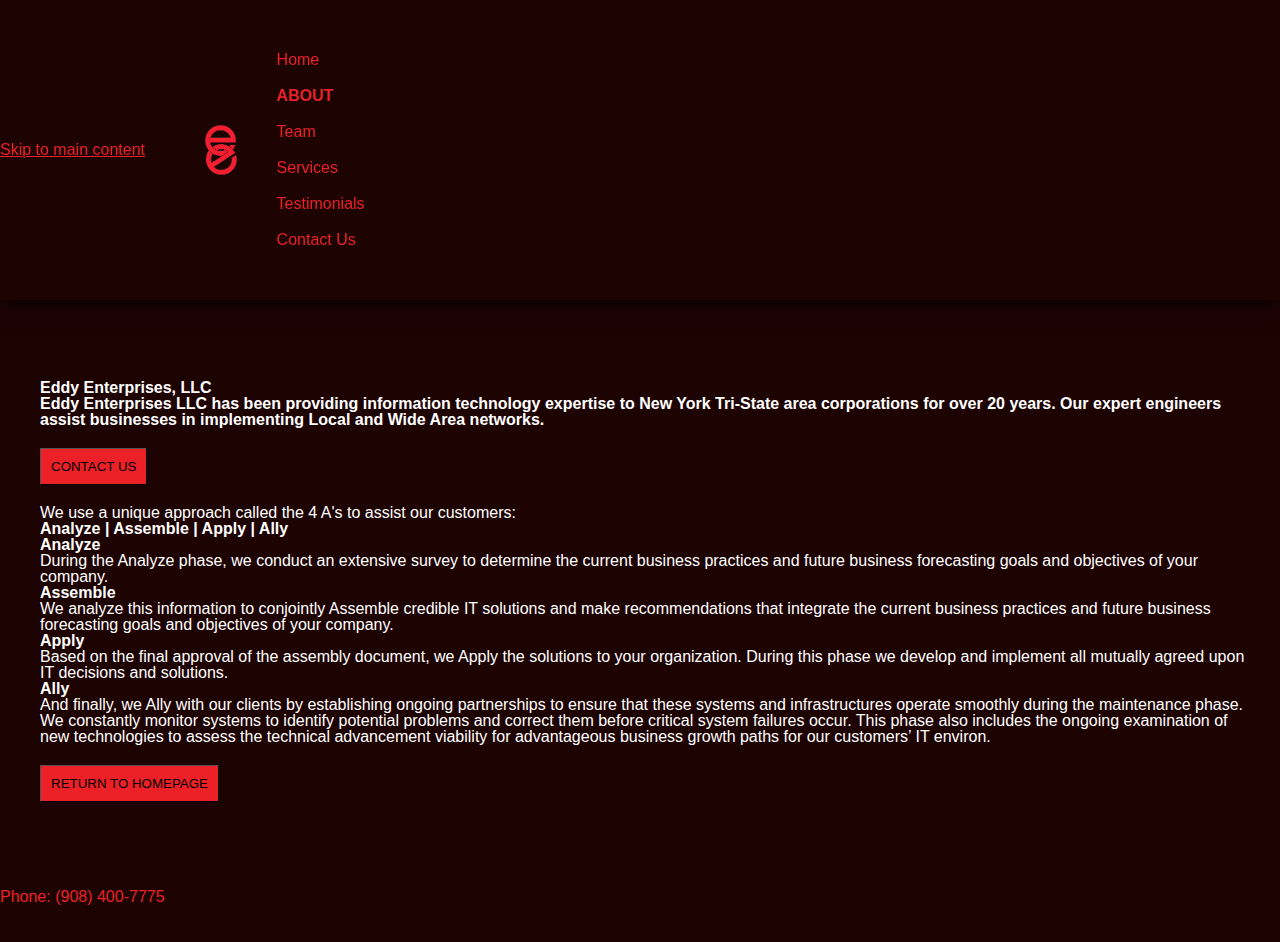
==== about.html @ 0400b801 "adding files" ====
<!DOCTYPE html>
<!--the nyc_night.jpg and server_work.jpg images will be included on this page, both will need to be resized-->

<html lang="en">
<head>
    <meta charset="UTF-8">
	<link rel="stylesheet" href="css/html5reset.css">
	<link rel="stylesheet" href="css/style.css">
    <title>About Us</title>
</head>
<body>
<header> 
	<a class="skip-main" href="#main">Skip to main content</a>
	<img src="images/symbol_flat.png" alt="EEL logo"/>
	<nav> <ul> 
		<li> <a href="index.html">Home</a></li>
		<li> <a href="about.html" class="current"><strong>About</strong></a> </li>
		<li> <a href="team.html">Team</a></li>
		<li> <a href="services.html">Services</a></li>
		<li> <a href="testimonials.html">Testimonials</a></li>
		<li> <a href="contact.html">Contact Us</a></li>
		</ul></nav>
</header>
	<main id="main">
	<h1> Eddy Enterprises, LLC </h1>
	<h2> Eddy Enterprises LLC has been providing information technology expertise to New York Tri-State area corporations for over 20 years. Our expert engineers assist businesses in implementing Local and Wide Area networks. </h2>
	<button onclick="window.location.href='contact.html'"> Contact Us </button>
	<p>We use a unique approach called the 4 A's to assist our customers:</p>
	<h3>Analyze | Assemble | Apply | Ally</h3>
<h4>Analyze</h4>
<p>During the Analyze phase, we conduct an extensive survey to determine the current business practices and future business forecasting goals and objectives of your company.</p>
<h4>Assemble</h4>
<p>We analyze this information to conjointly Assemble credible IT solutions and make recommendations that integrate the current business practices and future business forecasting goals and objectives of your company.</p>
<h4>Apply</h4>
<p>Based on the final approval of the assembly document, we Apply the solutions to your organization. During this phase we develop and implement all mutually agreed upon IT decisions and solutions.</p>
<h4>Ally</h4>
<p>And finally, we Ally with our clients by establishing ongoing partnerships to ensure that these systems and infrastructures operate smoothly during the maintenance phase.  We constantly monitor systems to identify potential problems and correct them before critical system failures occur. This phase also includes the ongoing examination of new technologies to assess the technical advancement viability for advantageous business growth paths for our customers’ IT environ.</p>
<button onclick="window.location.href='index.html'"> Return to Homepage</button></main>
<footer> <p>Phone: (908) 400-7775</p> </footer>
</body>
</html>
---- css/style.css ----
/* CSS Document */


main {
	margin-top:350px;
	background-color: #1E0303;
	font-family:'Century Gothic', CenturyGothic, Arial, sans-serif;
	padding: 30px 30px 30px 0px;
	margin-left:40px;
	color: white;
	border: white;
	text-decoration: none;
}

body {
	background-color: #1E0303;
	font-family:'Century Gothic', CenturyGothic, Arial, sans-serif;
}

button {
	background: #EC2127;
	font-family:'Century Gothic', CenturyGothic, Arial, sans-serif, bold;
	text-transform: uppercase;
	padding: 10px;
	border-color:black;
	border-width: 1px;
	display: inline-block;
	align-content: center;
	margin: 20px 20px 20px 0px;
}


.banner {	
	max-width: 99%;
}

header img {
	height: 50px;
	padding: 20px;
	margin-left: 40px;
}


/*header code adapted from https://codetheweb.blog/2017/12/12/style-a-navigation-bar-css/*/
header {
	background-color: #1E0303;
	position: fixed;
	height: 300px;
	top: 0;
	left: 0;
	right: 0;
	display: flex;
	align-items: center;
	box-shadow: 0 0 25px 0 black;
}

header li {
	margin: 20px;
}

a {
	color: white;
}

nav * {
	color: #EC2127;
	margin-top: 20px;
	font-family:'Century Gothic', CenturyGothic, Arial, sans-serif, bold;
	text-decoration: none;
}

.skip-main {
	color: #EC2127;
}

.current {
	text-transform: uppercase;
}

footer *{
	background-color: #1E0303;
	color:#EC2127;
	height: 90px;
	right: 0;
  	bottom: 0;
  	left: 0;
}

footer p {
	display: flex;
	align-items: center;
}
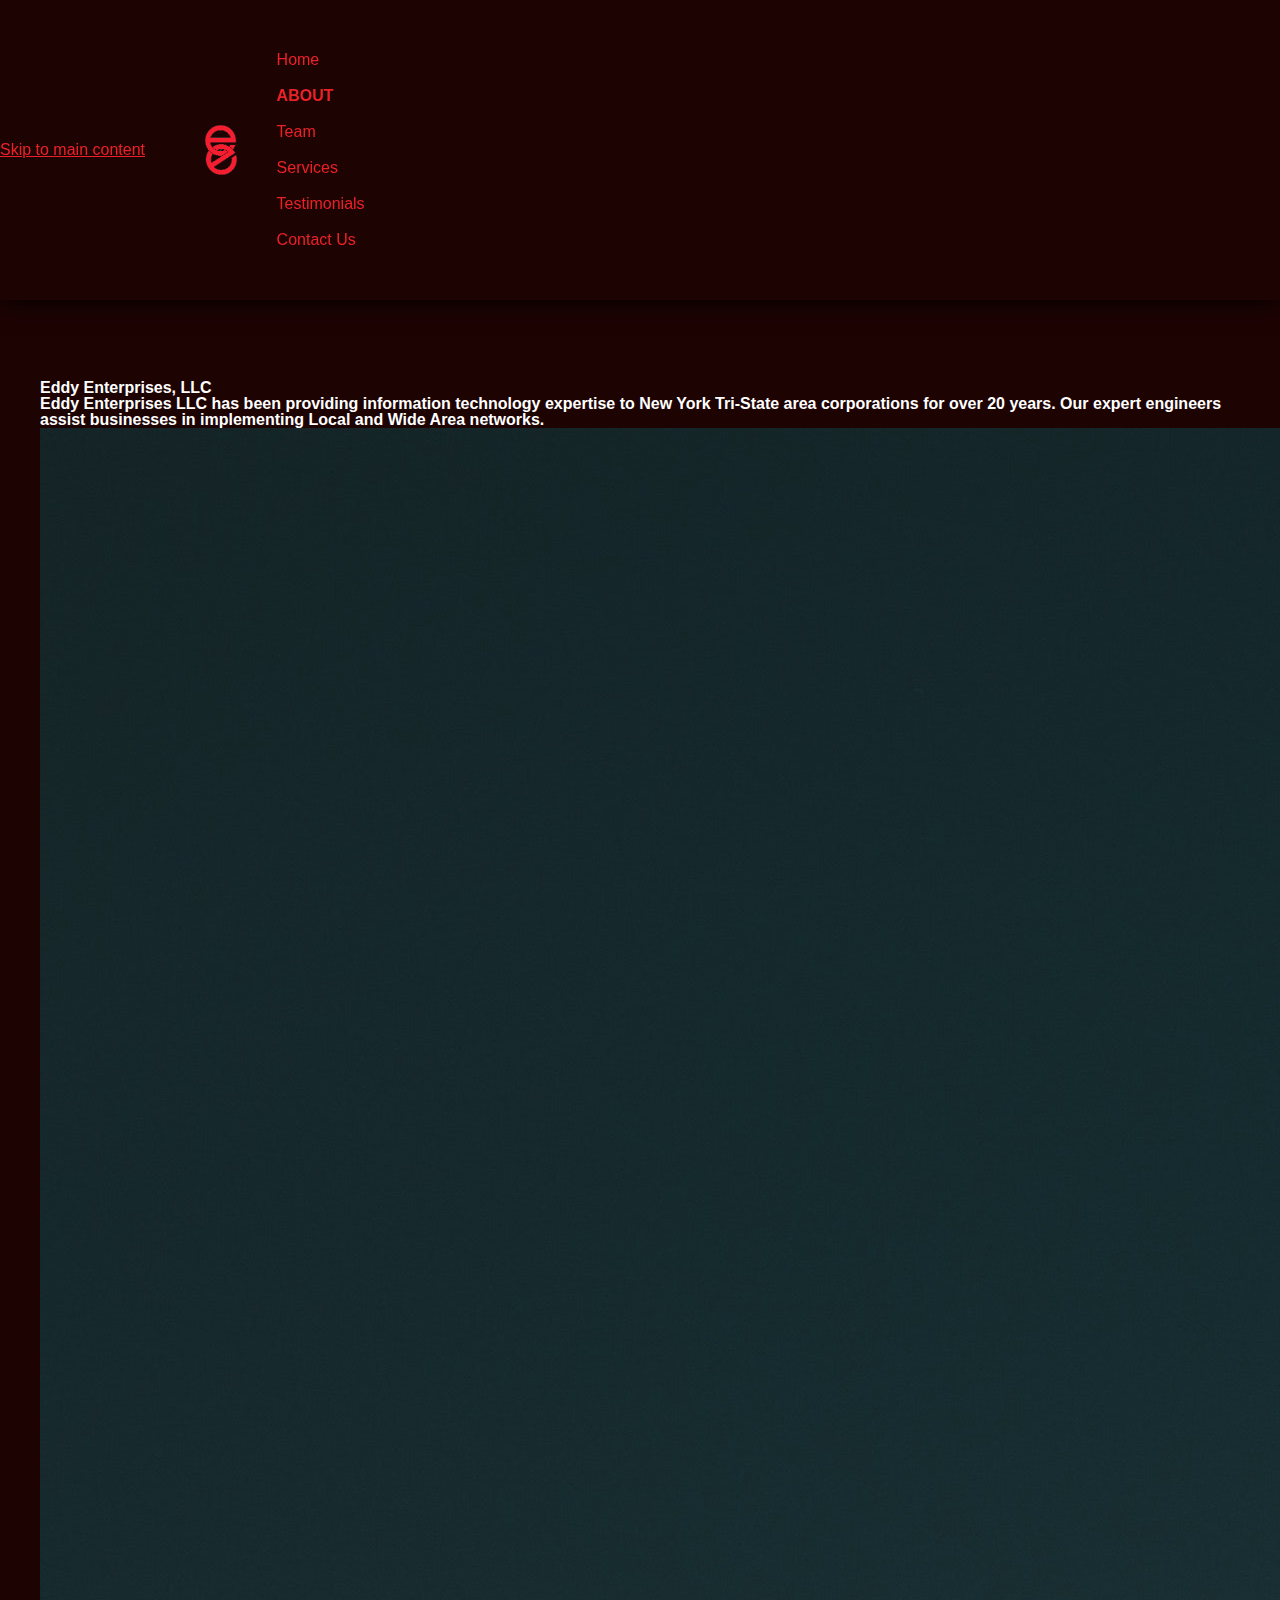
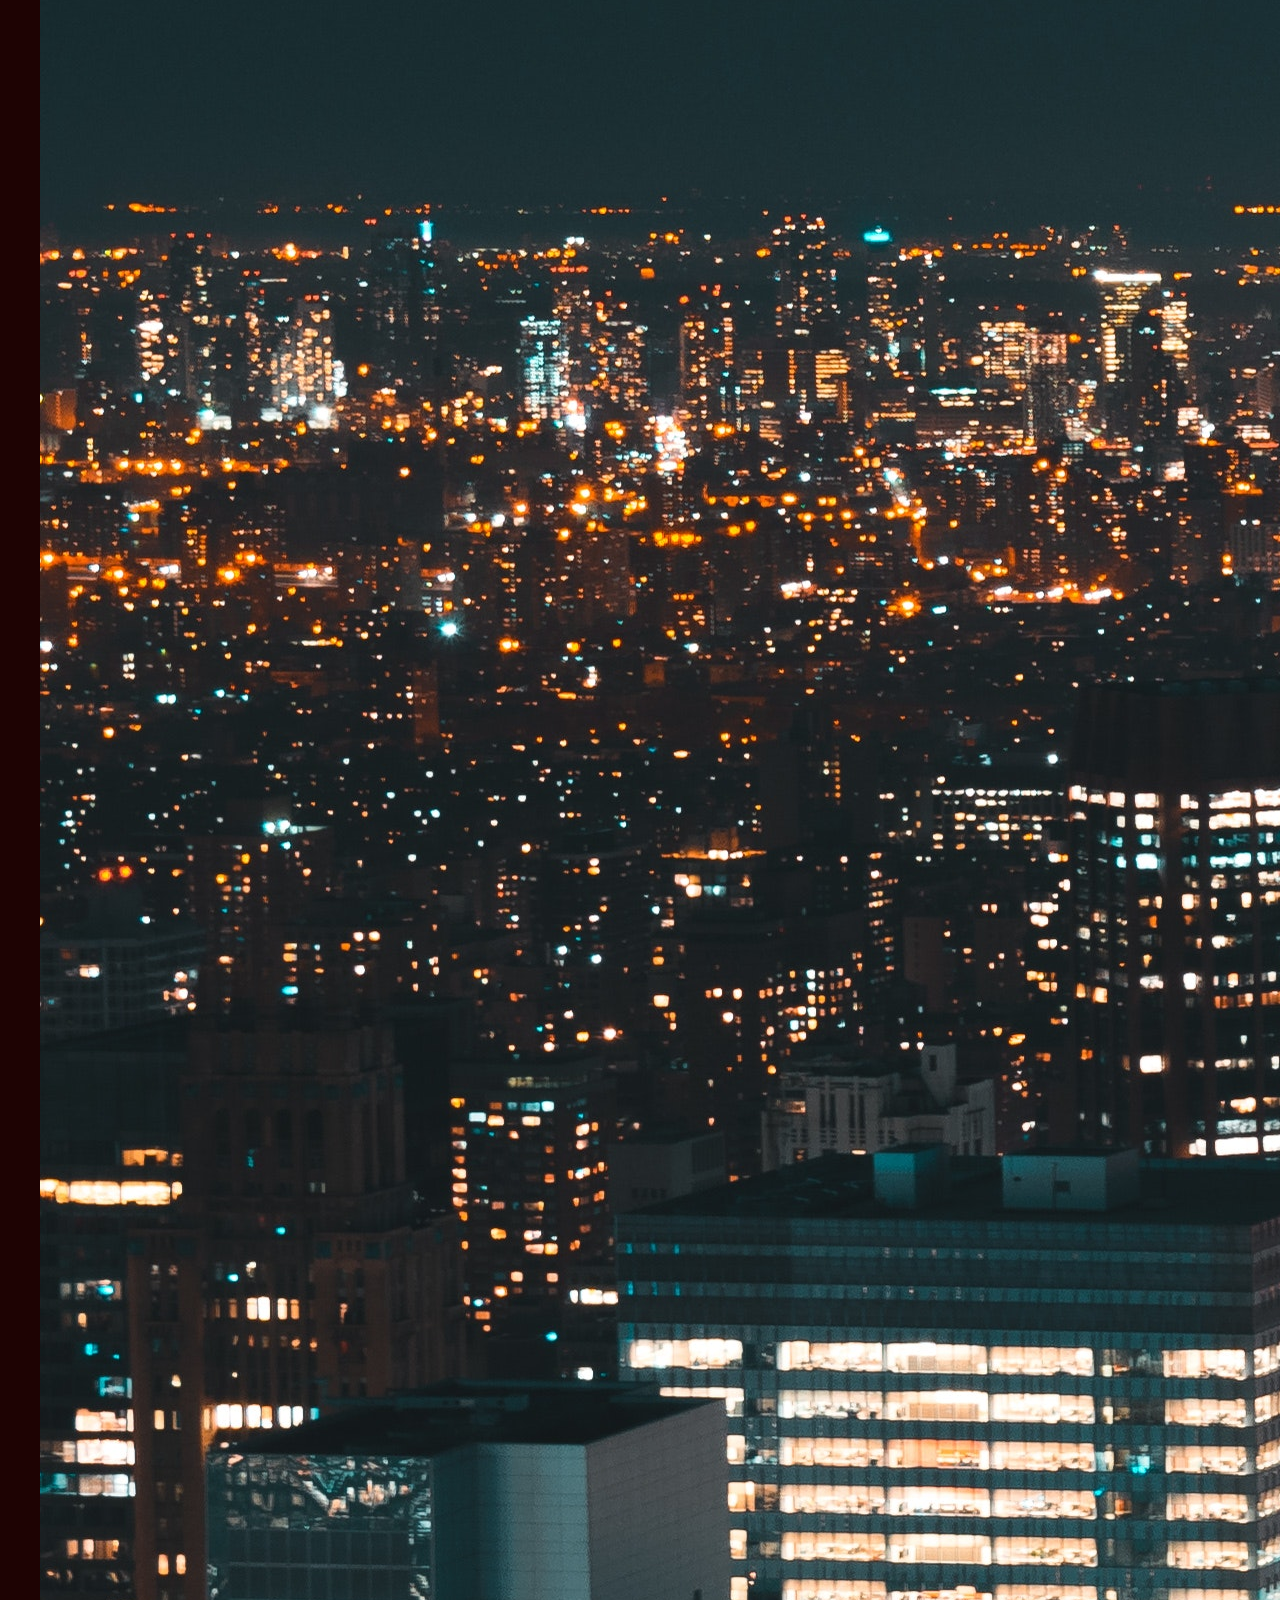
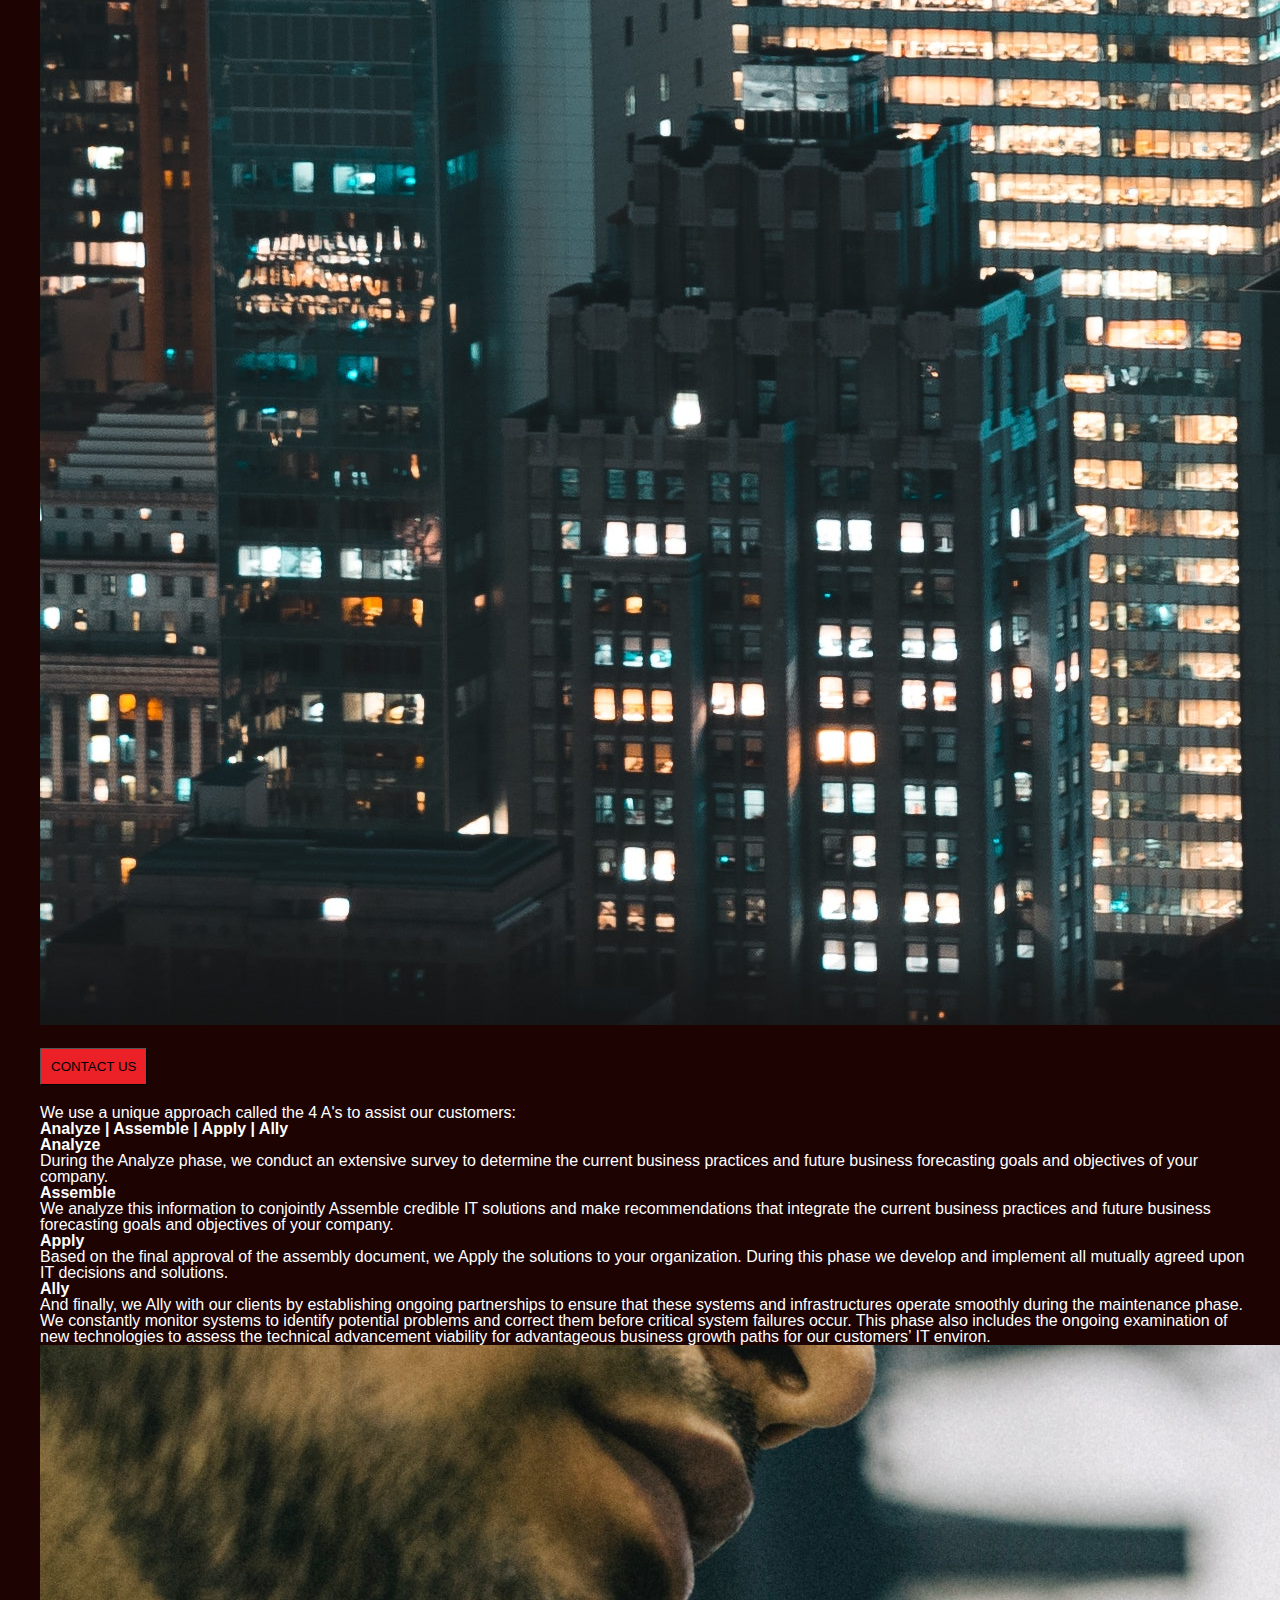
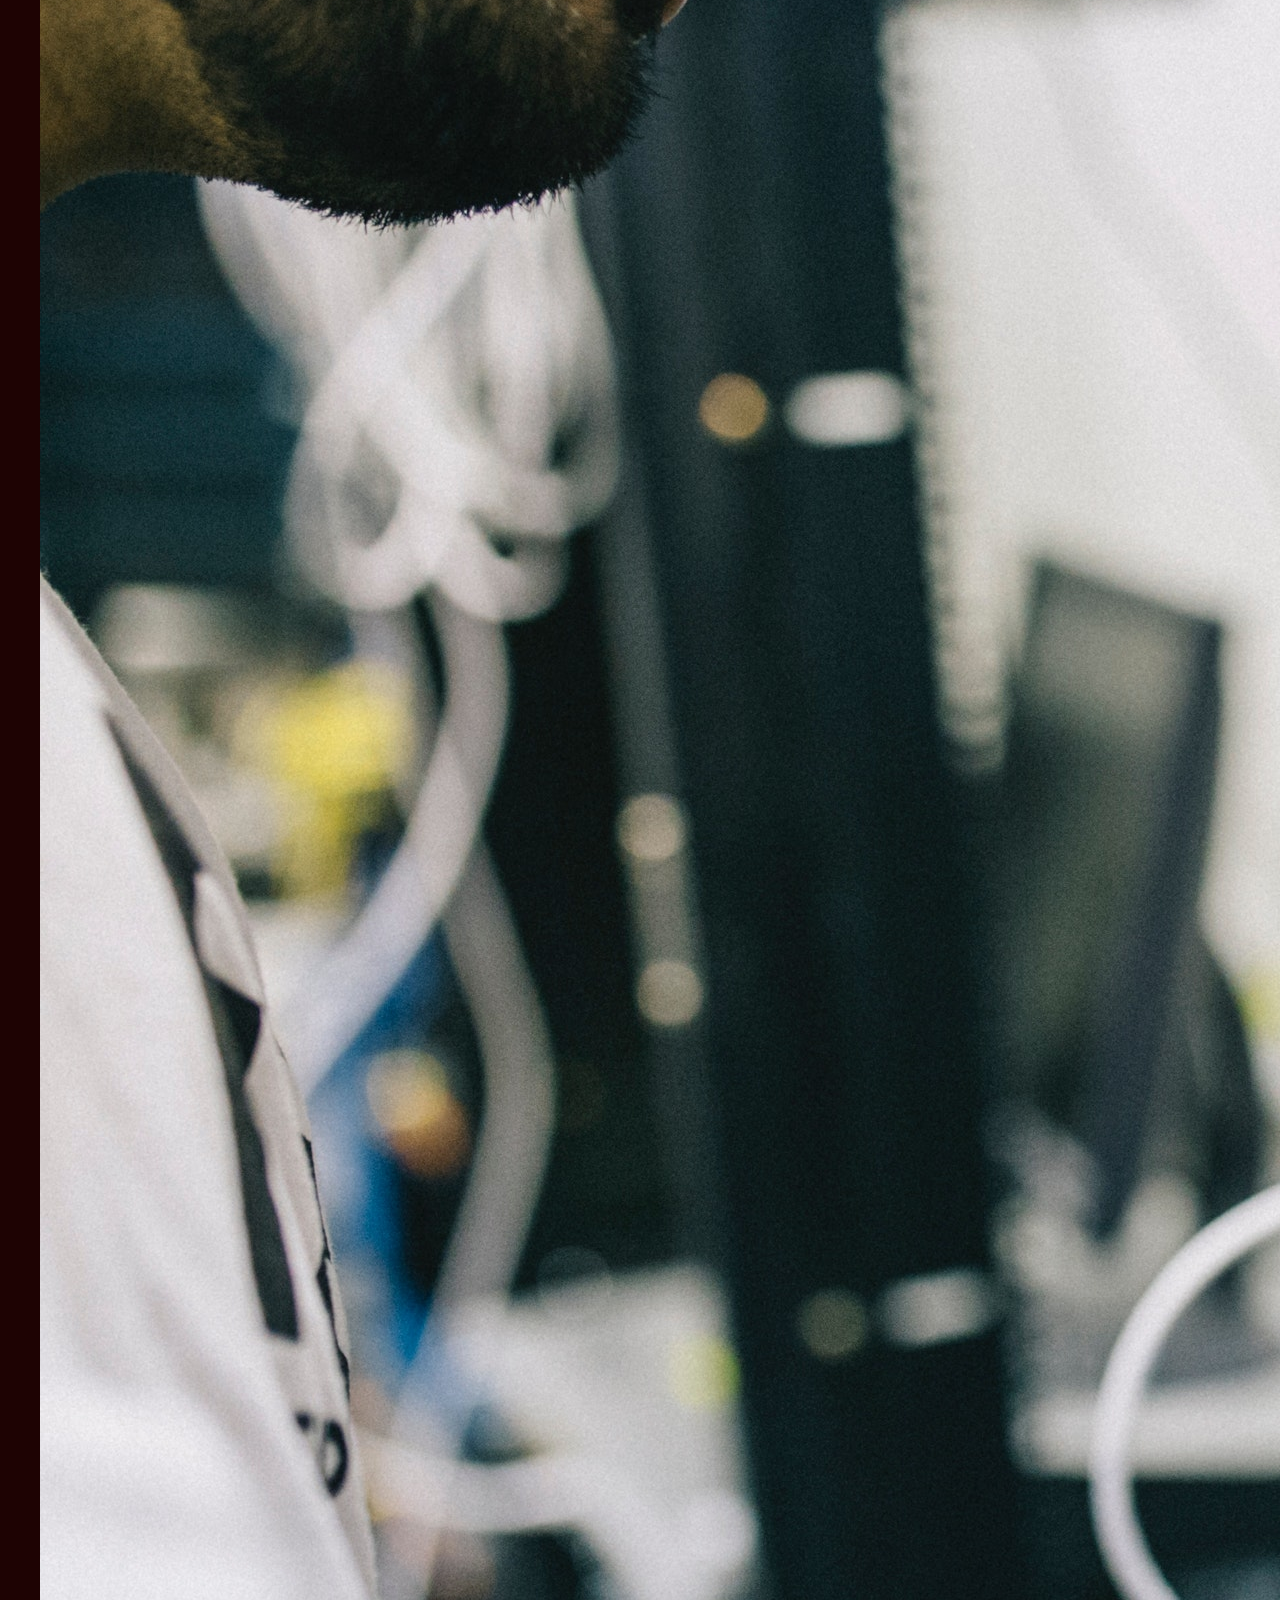
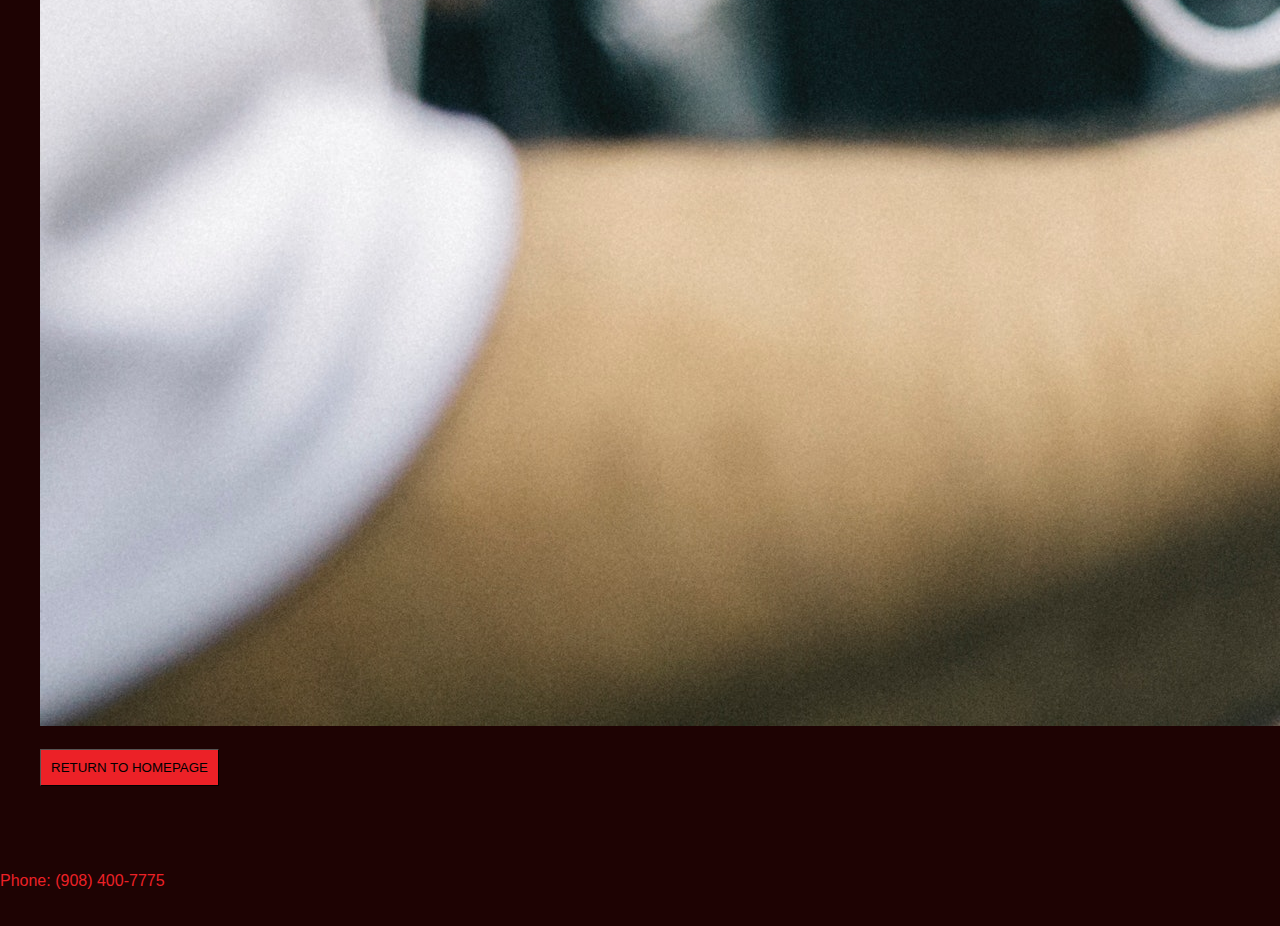
==== commit da03b116: "updated photos on pages" ====
--- a/about.html
+++ b/about.html
@@ -1,9 +1,9 @@
 <!DOCTYPE html>
-<!--the nyc_night.jpg and server_work.jpg images will be included on this page, both will need to be resized-->
 
 <html lang="en">
 <head>
     <meta charset="UTF-8">
+	<meta name="viewport" content="width=device-width, initial-scale=1">
 	<link rel="stylesheet" href="css/html5reset.css">
 	<link rel="stylesheet" href="css/style.css">
     <title>About Us</title>
@@ -24,6 +24,7 @@
 	<main id="main">
 	<h1> Eddy Enterprises, LLC </h1>
 	<h2> Eddy Enterprises LLC has been providing information technology expertise to New York Tri-State area corporations for over 20 years. Our expert engineers assist businesses in implementing Local and Wide Area networks. </h2>
+	<img src="images/nyc_night.jpg" alt=" "/>
 	<button onclick="window.location.href='contact.html'"> Contact Us </button>
 	<p>We use a unique approach called the 4 A's to assist our customers:</p>
 	<h3>Analyze | Assemble | Apply | Ally</h3>
@@ -35,6 +36,7 @@
 <p>Based on the final approval of the assembly document, we Apply the solutions to your organization. During this phase we develop and implement all mutually agreed upon IT decisions and solutions.</p>
 <h4>Ally</h4>
 <p>And finally, we Ally with our clients by establishing ongoing partnerships to ensure that these systems and infrastructures operate smoothly during the maintenance phase.  We constantly monitor systems to identify potential problems and correct them before critical system failures occur. This phase also includes the ongoing examination of new technologies to assess the technical advancement viability for advantageous business growth paths for our customers’ IT environ.</p>
+<img src="images/server_work.jpg" alt="an engineer working on a server"/>
 <button onclick="window.location.href='index.html'"> Return to Homepage</button></main>
 <footer> <p>Phone: (908) 400-7775</p> </footer>
 </body>
